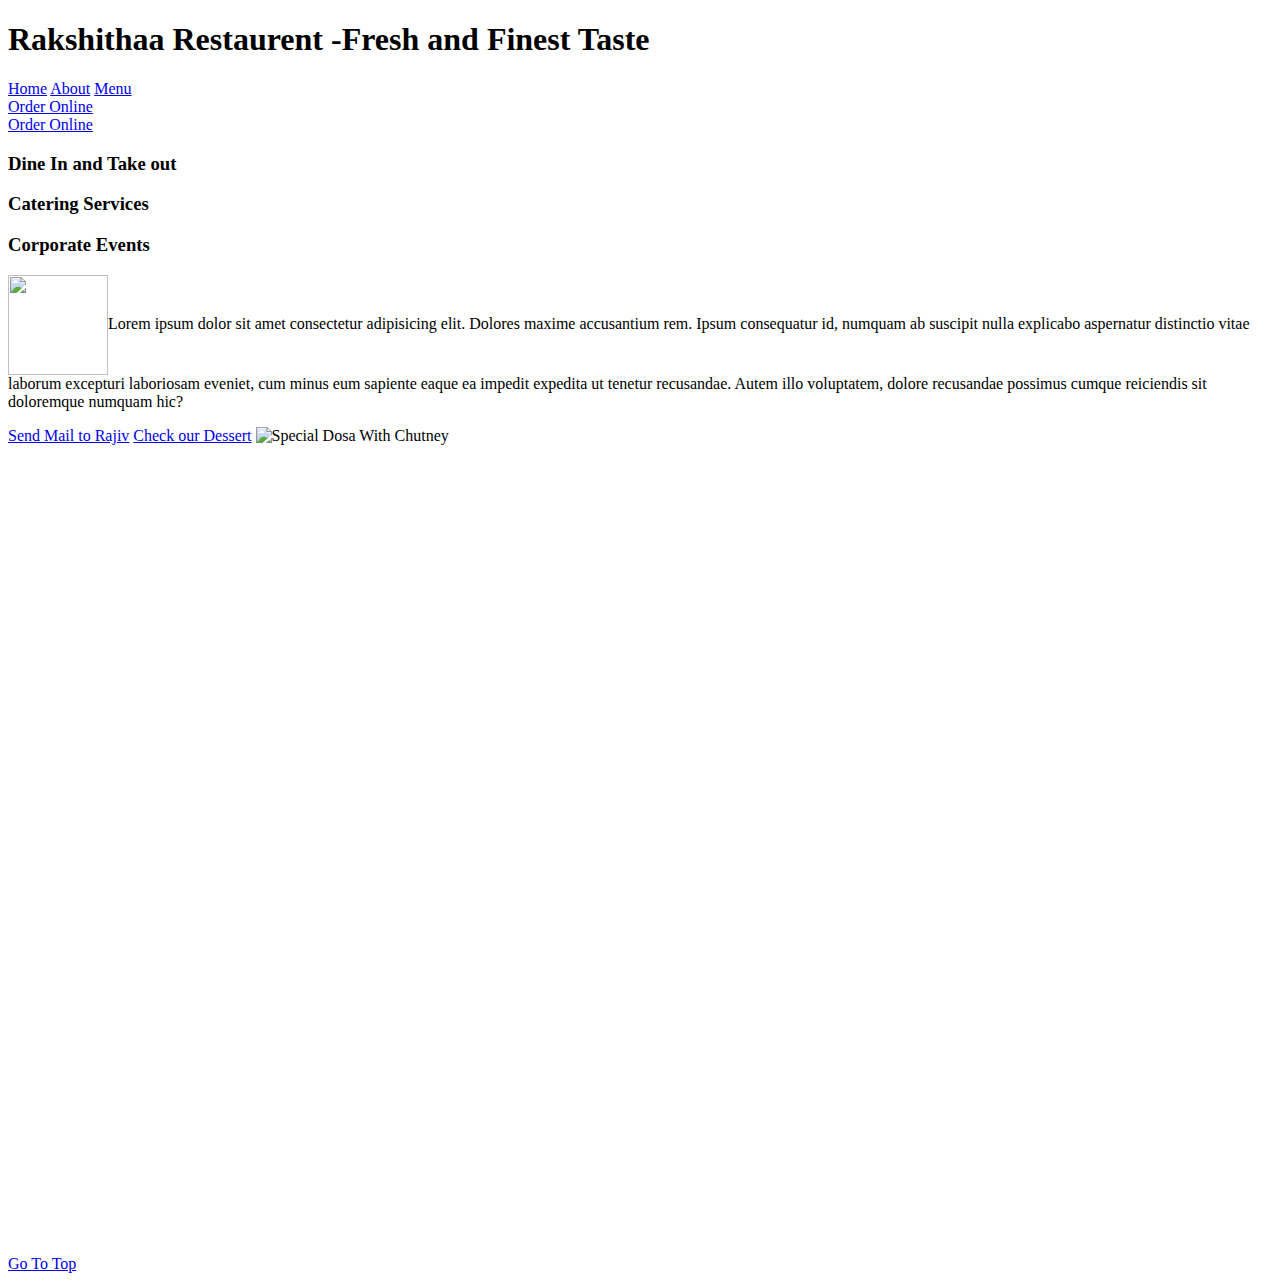
==== index.html @ 28951b55 "My First Web" ====
<!DOCTYPE html>
<html lang="en">
<head>
    <meta charset="UTF-8">
    <meta name="viewport" content="width=device-width, initial-scale=1.0">
    <title>Authentic Restaurent</title>
</head>
<body>
    <link rel="stylesheet" href="style.css">
    <h1 id="go to top">Rakshithaa Restaurent -Fresh and Finest Taste</h1>
    <a href="index.html">Home</a>
    <a href="About.html">About</a>
    <a href="Menu.html">Menu</a> <br>

<!-- Links in HTML-->
<!--<a href=""> {href- Hyper text reference}this is the Link TAG {Anchor TAG}-->
    <a href="https://www.swiggy.com/">Order Online</a> <br><!--WWW.swiggy.com - is absolute URL-->


<!-- If we want the link to open from new tab of browser-->
    <a href="https://www.swiggy.com/" target="_blank">Order Online</a>
    <div class="head3">
    <h3>Dine In and Take out</h3>
    <h3>Catering Services</h3>
    <h3>Corporate Events</h3>
</div>
    <p><img src="Images/dosa.jpg" alt="" width="100" height="100" align="center">Lorem ipsum dolor sit amet consectetur adipisicing elit. Dolores maxime accusantium rem. Ipsum consequatur id, numquam ab suscipit nulla explicabo aspernatur distinctio vitae laborum excepturi laboriosam eveniet, cum minus eum sapiente eaque ea impedit expedita ut tenetur recusandae. Autem illo voluptatem, dolore recusandae possimus cumque reiciendis sit doloremque numquam hic?</p>


<!--<a href="mailto:"> Means will open the default mail option and in the To option will show you what you written in href=mailto:-->
    <a href="mailto:arasrajiv84@gmail.com">Send Mail to Rajiv</a>

<!--inthe menu.html page go to #dessert id-->    
    <a href="Menu.html#dessert">Check our Dessert</a>

<!--Images in HTML-->
<!--alt means alternative text... title means if the cursur is on the image this title will show..-->
<!-- width and height will be the image size-->
<img src="Images/dosa.jpg" alt="Special Dosa With Chutney" title="Signature Dosa" width="100" height="150">
<br>

<br>
<br>
<br>
<br>
<br>
<br>
<br>
<br>
<br>
<br>
<br>
<br>
<br>
<br>
<br>
<br>
<br>
<br>
<br>
<br>
<br>
<br>
<br>
<br>
<br>
<br>
<br>
<br>
<br>
<br>
<br>
<br>
<br>
<br>
<br>
<br>
<br>
<br>
<br>
<br>
<br>
<br>
<br>
<br>
<br>
<a href="#go to top">Go To Top</a>




</body>
</html>
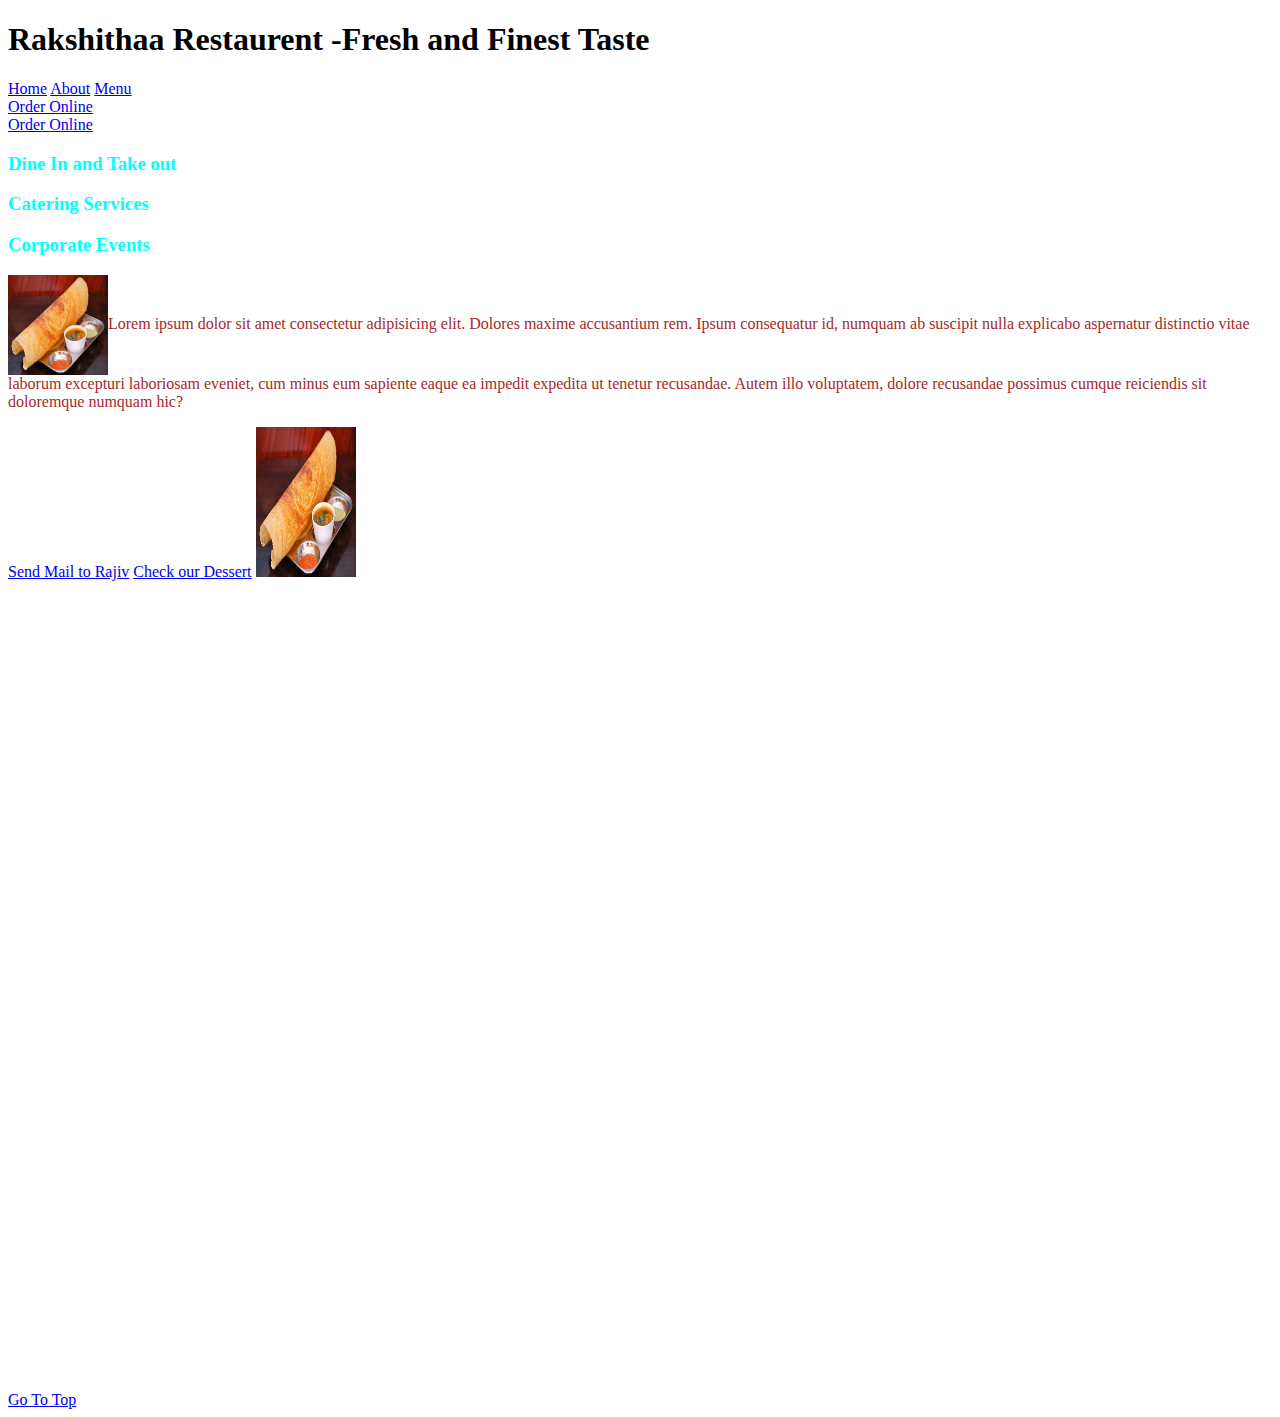
==== commit e4fbdce5: "My first Commit" ====
--- a/index.html
+++ b/index.html
@@ -3,7 +3,7 @@
 <head>
     <meta charset="UTF-8">
     <meta name="viewport" content="width=device-width, initial-scale=1.0">
-    <title>Authentic Restaurent</title>
+    <title>Document</title>
 </head>
 <body>
     <link rel="stylesheet" href="style.css">
--- a/style.css
+++ b/style.css
@@ -0,0 +1,38 @@
+.menutable {
+    color: blue;
+    font-style: italic;
+    font-size: large;
+    font-family: Georgia, 'Times New Roman', Times, serif;
+        }
+#menu{
+    background-color: rgb(232, 224, 240);
+}
+#span{
+    color: blueviolet;
+    font-size: large;
+}
+#checkbox{
+    color: blueviolet;
+}
+body{
+    font-family: Cambria, Cochin, Georgia, Times, 'Times New Roman', serif;
+}
+p{
+    color: brown;
+}
+.head3{
+    color: aqua;
+}
+
+
+
+
+
+
+
+
+
+
+
+
+
